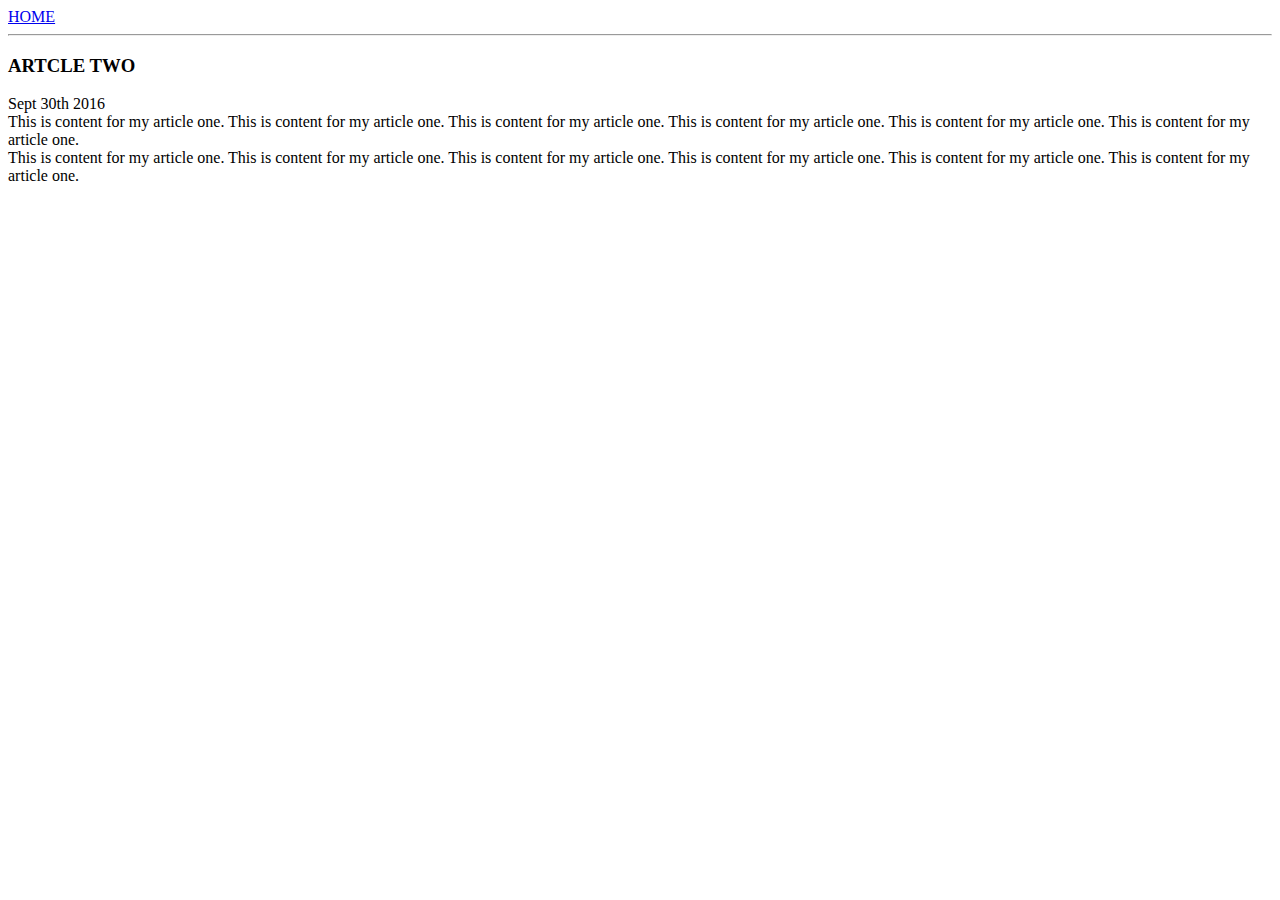
==== ui/article-two.html @ c15f0df7 "[imad-console] Updates ui/article-two.html" ====
<html>
    <head>
      <title>ARTICLE TWO</title>    
      <meta view="viewport" content="width=device-width" initial-scale="1"/>
    </head>
    <body>
        <div>
            <a href="/" >HOME</a>
            <hr/>
      </div>
      <h3> ARTCLE TWO</h3>
      <div> Sept 30th 2016</div>
      <div> This is content for my article one. This is content for my article one. This is content for my article one. This is content for my article one. This is content for my article one. This is content for my article one. </div>
      <div> This is content for my article one. This is content for my article one. This is content for my article one. This is content for my article one. This is content for my article one. This is content for my article one. </div>
      
    </body>
</html>
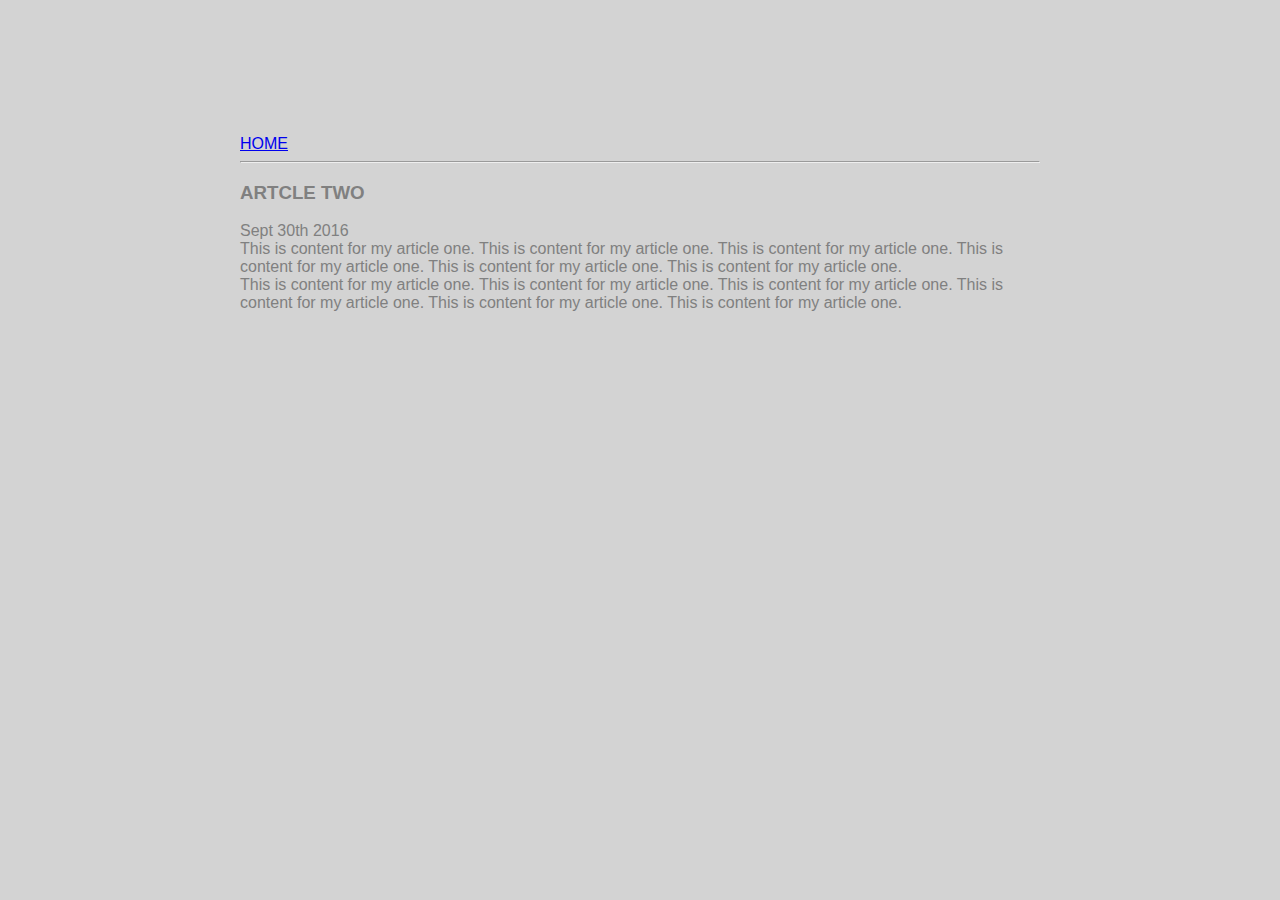
==== commit 278b892b: "[imad-console] Updates ui/article-two.html" ====
--- a/ui/article-two.html
+++ b/ui/article-two.html
@@ -2,8 +2,10 @@
     <head>
       <title>ARTICLE TWO</title>    
       <meta view="viewport" content="width=device-width" initial-scale="1"/>
+      <link rel="stylesheet" href="/ui/style.css" />
     </head>
     <body>
+        <div class="container">
         <div>
             <a href="/" >HOME</a>
             <hr/>
@@ -12,6 +14,6 @@
       <div> Sept 30th 2016</div>
       <div> This is content for my article one. This is content for my article one. This is content for my article one. This is content for my article one. This is content for my article one. This is content for my article one. </div>
       <div> This is content for my article one. This is content for my article one. This is content for my article one. This is content for my article one. This is content for my article one. This is content for my article one. </div>
-      
+      </div>
     </body>
 </html>
--- a/ui/style.css
+++ b/ui/style.css
@@ -0,0 +1,33 @@
+body {
+    font-family: sans-serif;
+    background-color: lightgrey;
+    margin-top: 75px;
+}
+
+.center {
+    text-align: center;
+}
+
+.text-big {
+    font-size: 300%;
+}
+
+.bold {
+    font-weight: bold;
+}
+
+.img-medium {
+    height: 200px;
+}
+
+.container {
+              max-width:800px;
+              margin:0 auto;
+              color:grey;
+              font:sans-serif;
+              
+            padding-right:10px; 
+            padding-left:10px;
+            padding:60px; 
+          }
+      
